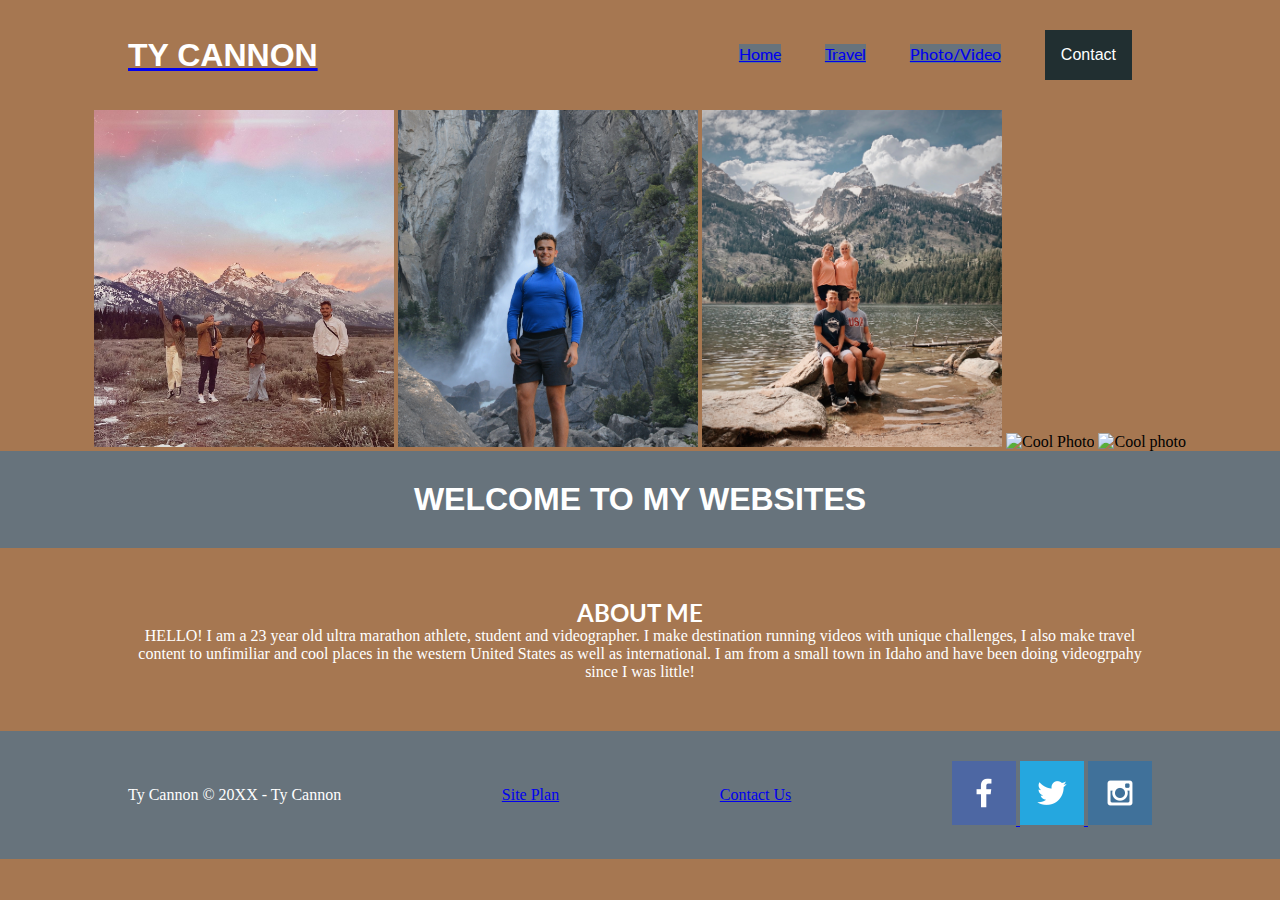
==== wwr/tycannonsite/index.html @ c6a1a8b8 "travel page CSS" ====
<!DOCTYPE html>
<html lang="en">
<head>
    <meta charset="UTF-8">
    <meta http-equiv="X-UA-Compatible" content="IE=edge">
    <meta name="viewport" content="width=device-width, initial-scale=1.0">
    <link rel="stylesheet" href="styles.css">
    <title>TY CANNON</title>
</head>
<body>
    <header>
        <a id="logo_link" href="index.html">
            <h1>TY CANNON</h1>
        </a>
        <nav>
           <li><a href="index.html" target="_blank">Home</a></li> 
           <li><a href="Travel.html">Travel</a></li>
            <li><a href="photovid.html">Photo/Video</a></li>
            <li>
                <div class="dropdown">
                    <button class="dropbtn">Contact</button>
                    <div class="dropdown-content">
                      <a href="#">Contact Info</a>
                      <a href="https://instagram.com/ty.cannon">Instagram</a>
                      <a href="https://youtube.com/tycannonrun">Youtube</a>
                    </div>
                  </div>
            </li>
        </nav>
    </header>
   <div id="photobanner">
    <img class="banner1" src="siteimages/banner1.JPG" alt="Cool Photo">
    <img class="banner1" src="siteimages/banner2.JPEG" alt="Cool Photo">
    <img class="banner1" src="siteimages/banner3.jpg" alt="Cool Photo">
    <img class="banner1" src="siteimages/banner4.JPEG" alt="Cool Photo">
    <img class="banner1" src="siteimages/banner5.JPG" alt="Cool photo">
   </div>
<main class="home-grid">
    <section class="statement">
        <h1>WELCOME TO MY WEBSITES</h1>
    </section>
    <section id="aboutme">
        <h2>ABOUT ME</h2>
        <p>HELLO! I am a 23 year old ultra marathon athlete, student and videographer. I make destination running videos with unique challenges, I also make travel content to 
            unfimiliar and cool places in the western 
            United States as well as international. I am from a small town in Idaho and have been doing videogrpahy since I was little!</p>
    </section>

</main>
<footer>
    <p>Ty Cannon &copy; 20XX - Ty Cannon</p>
    <p><a href="site-plan.html">Site Plan</a></p>
    <p><a href="contactus.html">Contact Us</a></p>
    <div class="social">
        <a href="https://facebook.com" target="_blank">
            <img src="siteimages/facebook.png" alt="fb icon">
        </a>
        <a href="https://twitter.com" target="_blank">
            <img src="siteimages/twitter.png" alt="twitter icon">
        </a>
        <a href="https://instagram.com" target="_blank">
            <img src="siteimages/instagram.png" alt="instagram icon">
        </a>
    </div>
</footer>
</body>
</html>
---- wwr/tycannonsite/styles.css ----
@import url('https://fonts.googleapis.com/css?family=IM+Fell+French+Canon+SC|Lato');
@import url('https://fonts.cdnfonts.com/css/helvetica-neue-9');
@import url('https://fonts.googleapis.com/css2?family=Lato:ital,wght@1,900&display=swap');

/* Dropdown Button */
.dropbtn {
    background-color: #212F31 ;
    color: white;
    padding: 16px;
    font-size: 16px;
    border: none;
  }
  
  /* The container <div> - needed to position the dropdown content */
  .dropdown {
    position: relative;
    display: inline-block;
  }
  
  /* Dropdown Content (Hidden by Default) */
  .dropdown-content {
    display: none;
    position: absolute;
    background-color: #f1f1f1;
    min-width: 160px;
    box-shadow: 0px 8px 16px 0px rgba(0,0,0,0.2);
    z-index: 1;
  }
  
  /* Links inside the dropdown */
  .dropdown-content a {
    color: black;
    padding: 12px 16px;
    text-decoration: none;
    display: block;
  }
  
  /* Change color of dropdown links on hover */
  .dropdown-content a:hover {background-color: #ddd;}
  
  /* Show the dropdown menu on hover */
  .dropdown:hover .dropdown-content {display: block;}
  
  /* Change the background color of the dropdown button when the dropdown content is shown */
  .dropdown:hover .dropbtn {background-color:#A67751;}

*{
    box-sizing: border-box;
    margin: 0;
    padding: 0;
    background-color: #A67751;
}
li{
    font-family: lato;
    font-weight: 500;
    font-size: 16px;
    color:bisque;
    text-decoration: none;
    background-color: #A67751;
    
}
Header{
    Display: Flex;
    justify-content: space-between;
    align-items: center;
    padding: 30px 10%;
}
title {
    cursor: pointer;
}
nav li{
    display: inline-block;
    padding: 0px 20px;
}
nav li a{
    transition: all 0.3s ease 0s;
}
nav li a:hover {
    color: bisque;
}
H1{
    font-family:'Lato Black 900', sans-serif;
    color: white;
}
H2{
    font-family: Lato;
    color: white;
}
#photobanner img{
    
    width: 300px; height: 337px; object-fit: cover;
    justify-content: center;
    align-items: center;
    
}
footer {
    background-color: #67737C;
    Display: Flex;
    justify-content: space-between;
    align-items: center;
    padding: 30px 10%;
}
footer p,a{
    background-color: #67737C;
}
.social{
    background-color: #67737C;
}
.statement  h1{
    background-color: #67737C;
    padding: 30px 10%;
}
body{
    text-align: center;
    
}
#aboutme {
padding: 50px 10%;
}
p {
    font-family: Latto;
    color: white;
}

.container {
    display: flex;
    align-items: center;
    justify-content: center;
    padding: 50px 10%;
  }
  
  img {
    max-width: 65%
  }
  
  .image {
    flex-basis: 60%
  }
  
  .text {
    font-size: 10px;
    padding-left: 20px;
    text-align: left;
  }
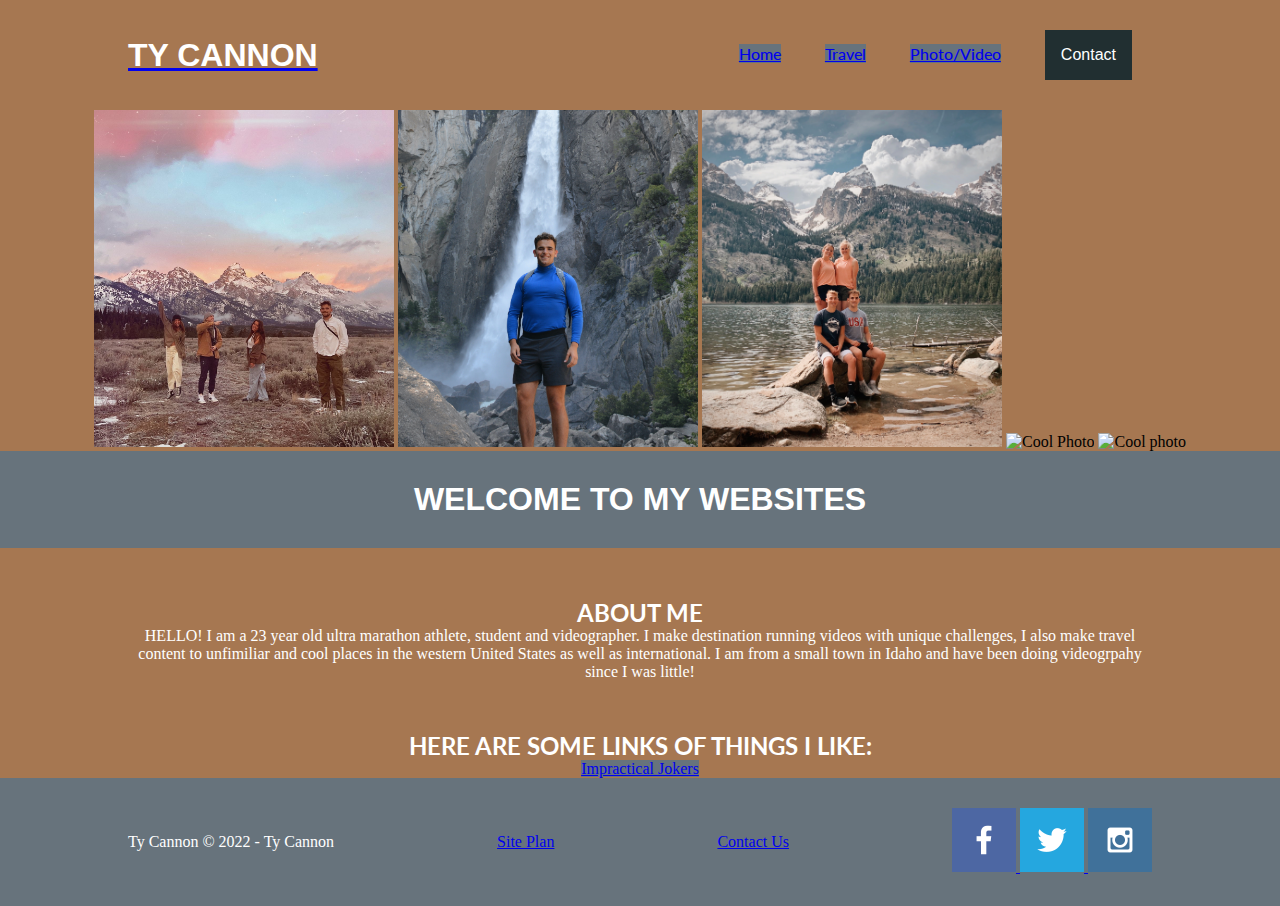
==== commit 35aaf768: "impractical Jokers" ====
--- a/wwr/tycannonsite/index.html
+++ b/wwr/tycannonsite/index.html
@@ -46,9 +46,18 @@
             United States as well as international. I am from a small town in Idaho and have been doing videogrpahy since I was little!</p>
     </section>
 
+    <section id="links">
+        <h2>
+            HERE ARE SOME LINKS OF THINGS I LIKE:
+        </h2>
+        <a href="https://www.youtube.com/watch?v=leG0U5wzGlA">Impractical Jokers</a></li>
+
+
+    </section>
+
 </main>
 <footer>
-    <p>Ty Cannon &copy; 20XX - Ty Cannon</p>
+    <p>Ty Cannon &copy; 2022 - Ty Cannon</p>
     <p><a href="site-plan.html">Site Plan</a></p>
     <p><a href="contactus.html">Contact Us</a></p>
     <div class="social">
--- a/wwr/tycannonsite/styles.css
+++ b/wwr/tycannonsite/styles.css
@@ -129,8 +129,8 @@
     padding: 50px 10%;
   }
   
-  img {
-    max-width: 65%
+  .container img {
+    width: 300px; height: 400px; object-fit: cover;
   }
   
   .image {
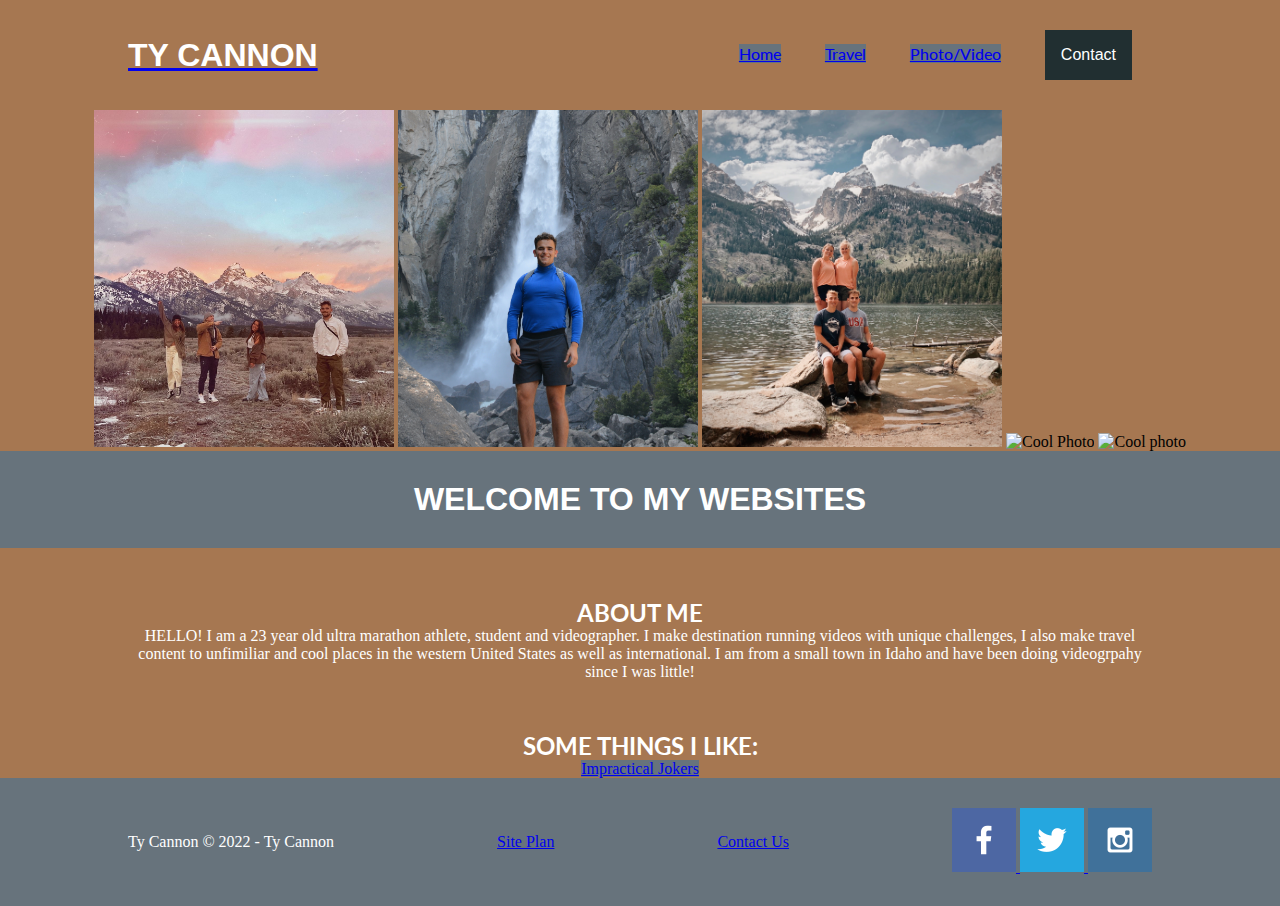
==== commit bc6d66f1: "commit" ====
--- a/wwr/tycannonsite/index.html
+++ b/wwr/tycannonsite/index.html
@@ -48,7 +48,7 @@
 
     <section id="links">
         <h2>
-            HERE ARE SOME LINKS OF THINGS I LIKE:
+            SOME THINGS I LIKE:
         </h2>
         <a href="https://www.youtube.com/watch?v=leG0U5wzGlA">Impractical Jokers</a></li>
 
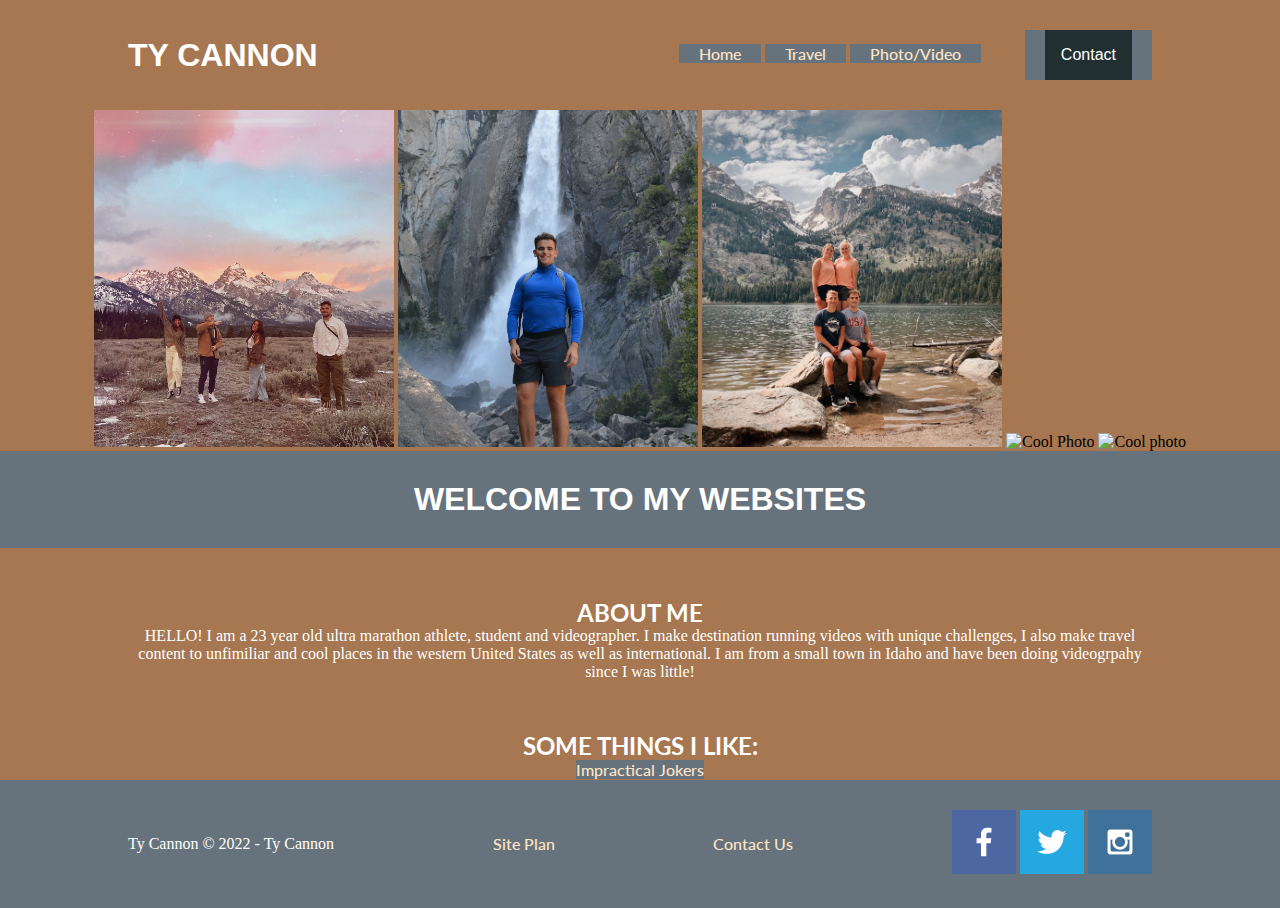
==== commit 7cb6176a: "fix's" ====
--- a/wwr/tycannonsite/index.html
+++ b/wwr/tycannonsite/index.html
@@ -13,10 +13,10 @@
             <h1>TY CANNON</h1>
         </a>
         <nav>
-           <li><a href="index.html" target="_blank">Home</a></li> 
-           <li><a href="Travel.html">Travel</a></li>
-            <li><a href="photovid.html">Photo/Video</a></li>
-            <li>
+           <a href="index.html" target="_blank">Home</a>
+           <a href="Travel.html">Travel</a>
+            <a href="photovid.html">Photo/Video</a>
+            <a>
                 <div class="dropdown">
                     <button class="dropbtn">Contact</button>
                     <div class="dropdown-content">
@@ -25,7 +25,7 @@
                       <a href="https://youtube.com/tycannonrun">Youtube</a>
                     </div>
                   </div>
-            </li>
+                </a>
         </nav>
     </header>
    <div id="photobanner">
--- a/wwr/tycannonsite/styles.css
+++ b/wwr/tycannonsite/styles.css
@@ -50,7 +50,7 @@
     padding: 0;
     background-color: #A67751;
 }
-li{
+a{
     font-family: lato;
     font-weight: 500;
     font-size: 16px;
@@ -68,15 +68,14 @@
 title {
     cursor: pointer;
 }
-nav li{
+nav a{
     display: inline-block;
     padding: 0px 20px;
-}
-nav li a{
     transition: all 0.3s ease 0s;
 }
-nav li a:hover {
-    color: bisque;
+
+nav a:hover {
+    color:#212F31;
 }
 H1{
     font-family:'Lato Black 900', sans-serif;
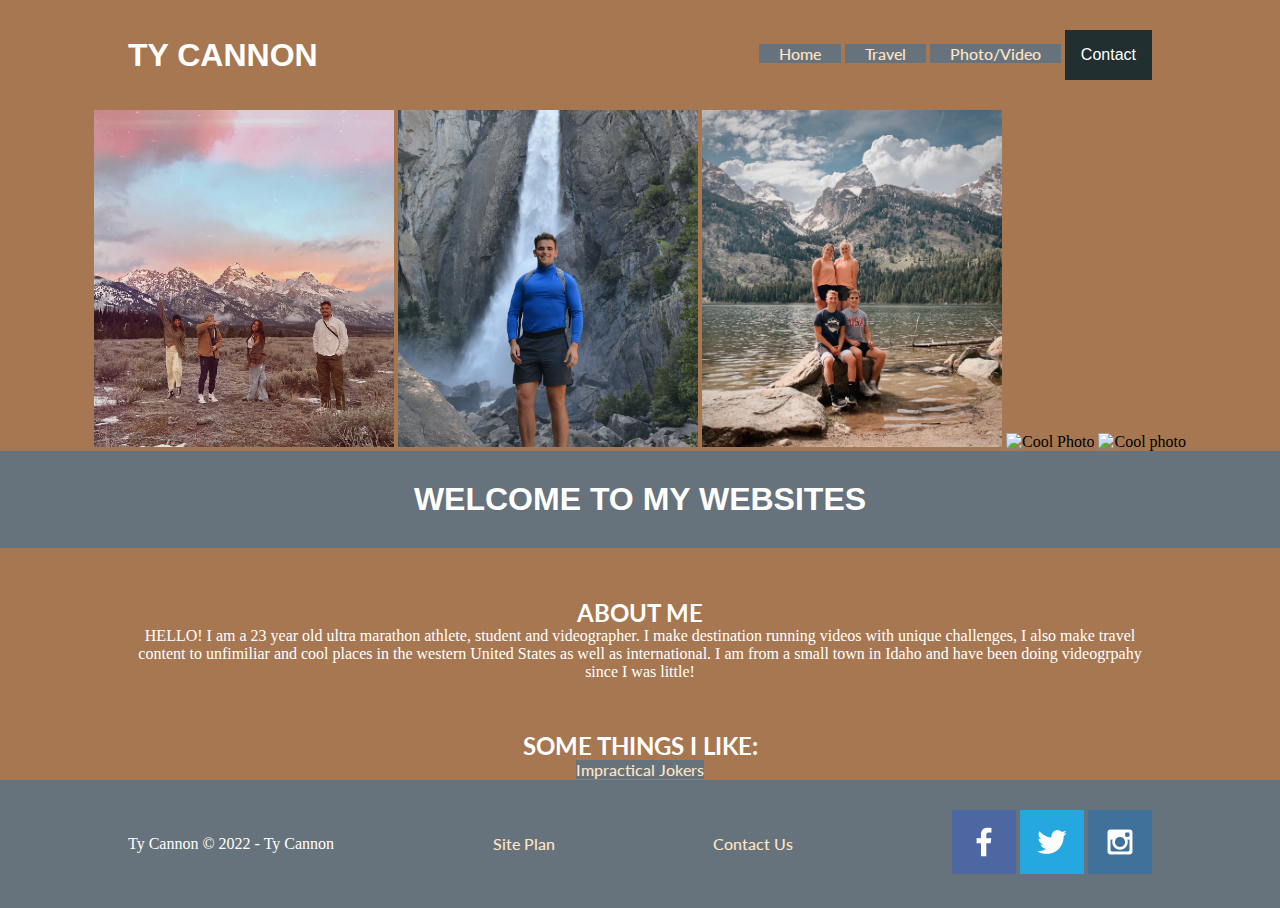
==== commit 61004992: "validate fix's" ====
--- a/wwr/tycannonsite/index.html
+++ b/wwr/tycannonsite/index.html
@@ -16,16 +16,16 @@
            <a href="index.html" target="_blank">Home</a>
            <a href="Travel.html">Travel</a>
             <a href="photovid.html">Photo/Video</a>
-            <a>
+            
                 <div class="dropdown">
                     <button class="dropbtn">Contact</button>
                     <div class="dropdown-content">
-                      <a href="#">Contact Info</a>
+                      <a href="contactinfo.html">Contact Info</a>
                       <a href="https://instagram.com/ty.cannon">Instagram</a>
                       <a href="https://youtube.com/tycannonrun">Youtube</a>
                     </div>
                   </div>
-                </a>
+                
         </nav>
     </header>
    <div id="photobanner">
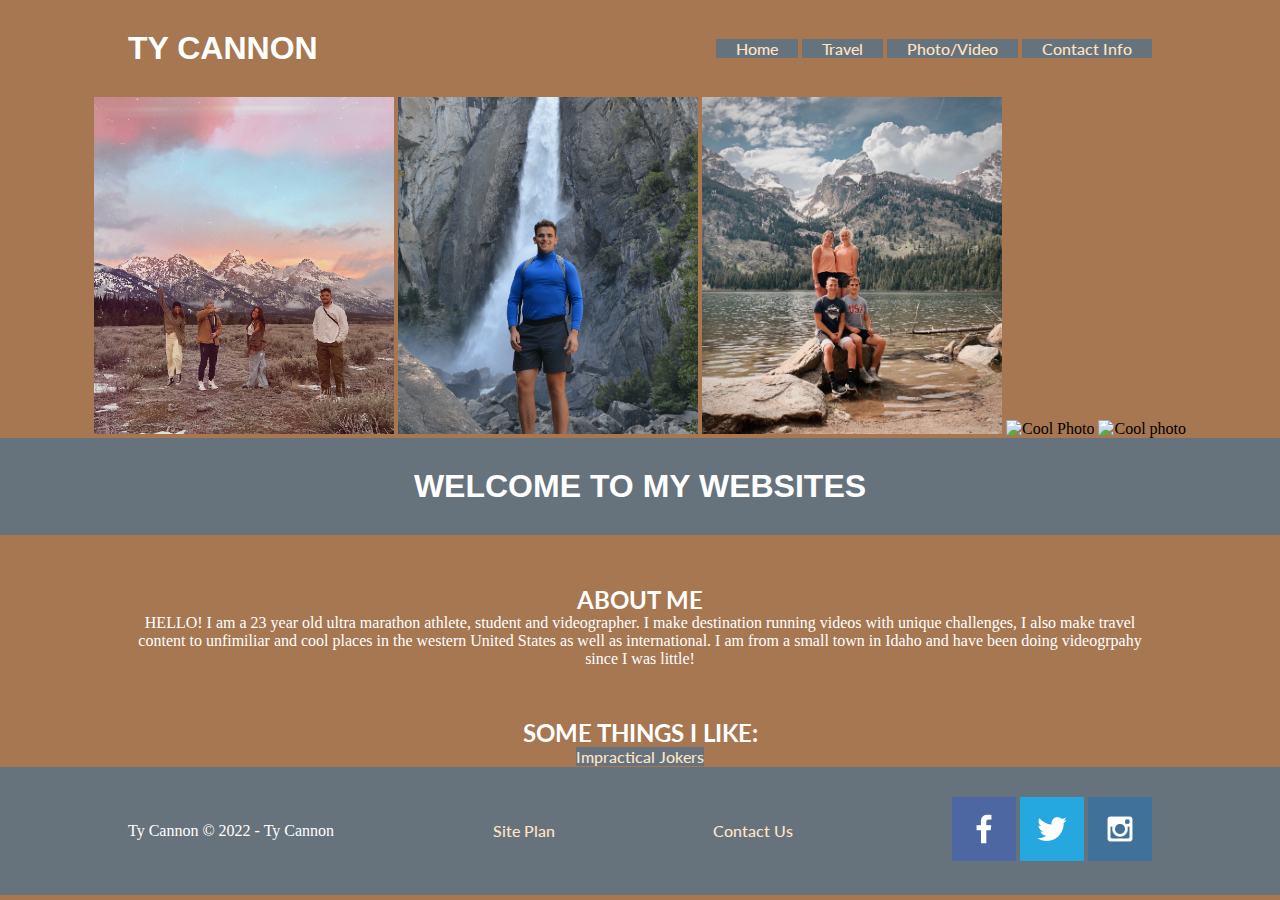
==== commit 090b5518: "got rid of hover" ====
--- a/wwr/tycannonsite/index.html
+++ b/wwr/tycannonsite/index.html
@@ -16,15 +16,8 @@
            <a href="index.html" target="_blank">Home</a>
            <a href="Travel.html">Travel</a>
             <a href="photovid.html">Photo/Video</a>
-            
-                <div class="dropdown">
-                    <button class="dropbtn">Contact</button>
-                    <div class="dropdown-content">
-                      <a href="contactinfo.html">Contact Info</a>
-                      <a href="https://instagram.com/ty.cannon">Instagram</a>
-                      <a href="https://youtube.com/tycannonrun">Youtube</a>
-                    </div>
-                  </div>
+            <a href="contactinfo.html">Contact Info</a>
+                     
                 
         </nav>
     </header>
